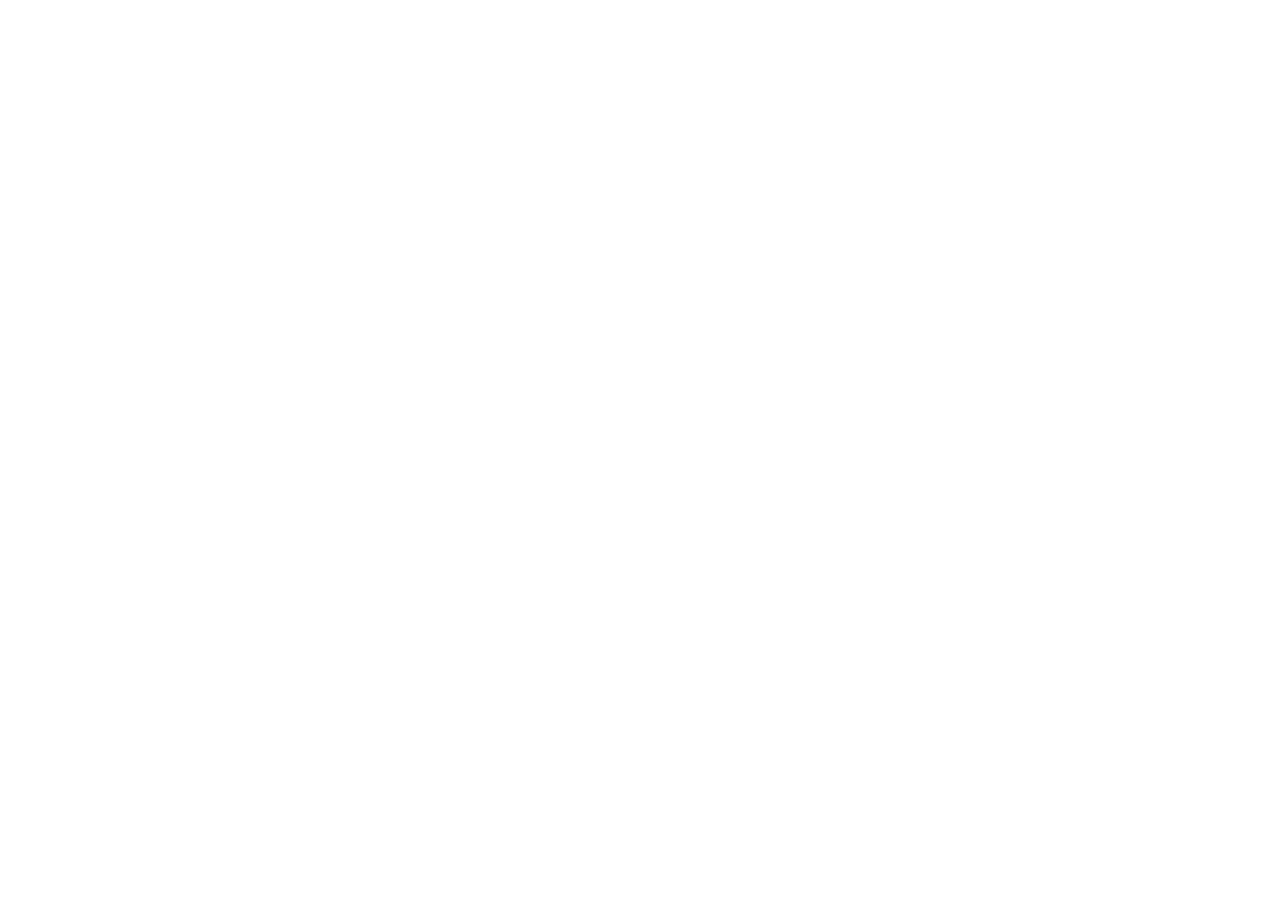
==== indexTemplate.html @ afa94430 "Создаёт шаблон разметки" ====
<!DOCTYPE html>
<html lang="ru">
<head>
  <meta charset="UTF-8">
  <meta http-equiv="X-UA-Compatible" content="IE=edge">
  <meta name="viewport" content="width=device-width, initial-scale=1.0">
  <title>LigaBank</title>
</head>
<body>
  <header></header>
  <main></main>
  <footer></footer>
</body>
</html>
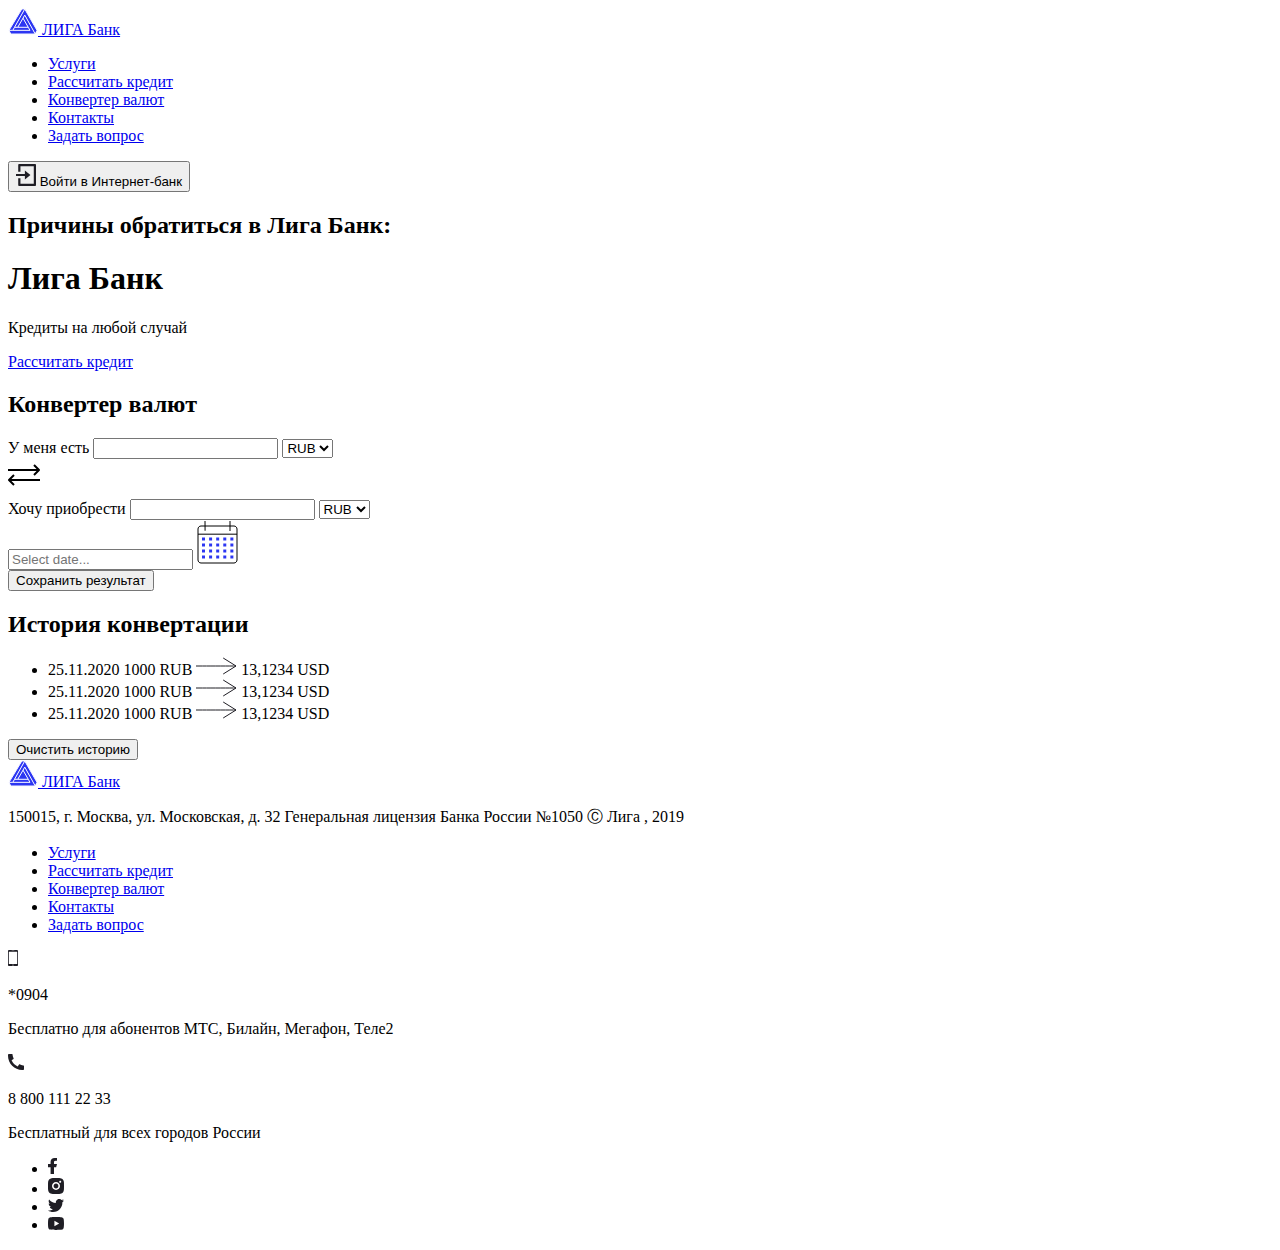
==== commit d73c6f37: "Создает начальную HTML структуру" ====
--- a/indexTemplate.html
+++ b/indexTemplate.html
@@ -7,8 +7,242 @@
   <title>LigaBank</title>
 </head>
 <body>
-  <header></header>
-  <main></main>
-  <footer></footer>
+  <div class="container">
+    <!-- header: -->
+    <header class="header">
+      <a class="logo" href="#">
+        <svg class="logo-svg" width="30" height="27" viewBox="0 0 30 27" fill="none" xmlns="http://www.w3.org/2000/svg">
+          <path d="M16.75 1H13.8333L1 22.3415H4.79167L6.54167 19.2927L16.75 1Z" fill="#2C36F2"/>
+          <path d="M2.75 26H27.25L16.75 7.09756L15 10.1463L20.25 19.2927L22 22.3415H4.79167H1L2.75 26Z" fill="#2C36F2"/>
+          <path d="M22 22.3415L20.25 19.2927H9.75H6.54167L4.79167 22.3415H22Z" fill="#2C36F2"/>
+          <path d="M27.25 26L29 22.3415L16.75 1L6.54167 19.2927H9.75L15 10.1463L16.75 7.09756L27.25 26Z" fill="#2C36F2"/>
+          <path d="M15 10.1463L9.75 19.2927H20.25L15 10.1463Z" fill="#2C36F2"/>
+          <path d="M27.25 26H2.75L1 22.3415M27.25 26L29 22.3415L16.75 1M27.25 26L16.75 7.09756L15 10.1463M16.75 1H13.8333L1 22.3415M16.75 1L6.54167 19.2927M1 22.3415H4.79167M15 10.1463L9.75 19.2927M15 10.1463L20.25 19.2927M9.75 19.2927H20.25M9.75 19.2927H6.54167M20.25 19.2927L22 22.3415H4.79167M6.54167 19.2927L4.79167 22.3415" stroke="#F6F7FF"/>
+        </svg>
+        <span>ЛИГА Банк</span>
+      </a>
+      <ul class="navigator">
+        <li><a href="#">Услуги</a></li>
+        <li><a href="#">Рассчитать кредит</a></li>
+        <li><a href="#">Конвертер валют</a></li>
+        <li><a href="#">Контакты</a></li>
+        <li><a href="#">Задать вопрос</a></li>
+      </ul>
+      <button class="enter">
+        <svg class="enter-svg" width="20" height="22" viewBox="0 0 20 22" fill="none" xmlns="http://www.w3.org/2000/svg">
+          <path d="M2.22222 14.3H4.44444V19.8H17.7778V2.2H4.44444V7.7H2.22222V1.1C2.22222 0.808262 2.33929 0.528472 2.54766 0.322183C2.75603 0.115892 3.03865 0 3.33333 0H18.8889C19.1836 0 19.4662 0.115892 19.6746 0.322183C19.8829 0.528472 20 0.808262 20 1.1V20.9C20 21.1917 19.8829 21.4715 19.6746 21.6778C19.4662 21.8841 19.1836 22 18.8889 22H3.33333C3.03865 22 2.75603 21.8841 2.54766 21.6778C2.33929 21.4715 2.22222 21.1917 2.22222 20.9V14.3ZM8.88889 9.9V6.6L14.4444 11L8.88889 15.4V12.1H0V9.9H8.88889Z" fill="#1F1E25"/>
+        </svg>
+        Войти в Интернет-банк
+      </button>
+    </header>
+    <!-- main: -->
+    <main>
+      <!-- offer: -->
+      <section class="offer">
+        <h2 class="visually-hidden">Причины обратиться в Лига Банк:</h2>
+        <div class="offer-substrate1">
+          <div class="rect1"></div>
+          <div class="rect2"></div>
+        </div>
+        <div class="offer-substrate2">
+          <div class="rect1"></div>
+          <div class="rect2"></div>
+        </div>
+        <div class="offer-loan">
+          <h1>Лига Банк</h1>
+          <p>Кредиты на любой случай</p>
+          <a href="#">Рассчитать кредит</a>
+        </div>
+        <div class="offer-cards">
+          <div class="plug"></div>
+          <div class="plug"></div>
+        </div>
+      </section>
+      <!-- converter: -->
+      <section class="converter">
+        <h2>Конвертер валют</h2>
+        <!-- form: -->
+        <form class="converter-form">
+          <div>
+            <label for="calc-input" class="calc">
+              <span>У меня есть</span>
+              <input type="text" name="" id="calc-input">
+              <select name="" id="">
+                <option>RUB</option>
+                <option>USD</option>
+                <option>EUR</option>
+                <option>GBR</option>
+              </select>
+            </label>
+            <div>
+              <svg width="53" height="36" viewBox="0 0 53 36" xmlns="http://www.w3.org/2000/svg">
+                <g>
+                  <polyline fill="none" points="26,6 31,11 26,16" stroke="#000000" stroke-linejoin="round" stroke-miterlimit="10" stroke-width="2"/>
+                  <line fill="none" stroke="#000000" stroke-linejoin="round" stroke-miterlimit="10" stroke-width="2" x1="0" x2="31" y1="11" y2="11"/>
+                  <polyline fill="none" points="6,26 1,21 6,16" stroke="#000000" stroke-linejoin="round" stroke-miterlimit="10" stroke-width="2"/>
+                  <line fill="none" stroke="#000000" stroke-linejoin="round" stroke-miterlimit="10" stroke-width="2" x1="32" x2="1" y1="21" y2="21"/>
+                </g>
+              </svg>
+            </div>       
+            <label for="calc-input" class="calc">
+              <span>Хочу приобрести</span>
+              <input type="text" name="" id="calc-input">
+              <select name="" id="">
+                <option>RUB</option>
+                <option>USD</option>
+                <option>EUR</option>
+                <option>GBR</option>
+              </select>
+            </label>
+          </div>
+          <div>
+            <div class="flatpickr">
+              <input type="text" name="" placeholder="Select date...">
+              <a>
+                <svg width="41" height="44" viewBox="0 0 41 44" fill="none" xmlns="http://www.w3.org/2000/svg">
+                  <path d="M1 14.1828H40" stroke="black"/>
+                  <path d="M8 1L8.09082 10.7419" stroke="black"/>
+                  <path d="M33 1V11" stroke="black"/>
+                  <path d="M40 40V9C40 7.34315 38.6569 6 37 6H4C2.34315 6 1 7.34315 1 9V40C1 41.6569 2.34315 43 4 43H37C38.6569 43 40 41.6569 40 40Z" stroke="black"/>
+                  <path d="M5 19H8" stroke="#2C36F2" stroke-width="3"/>
+                  <path d="M12.0908 19H15.0908" stroke="#2C36F2" stroke-width="3"/>
+                  <path d="M19.1816 19H22.1816" stroke="#2C36F2" stroke-width="3"/>
+                  <path d="M26.2725 19H29.2725" stroke="#2C36F2" stroke-width="3"/>
+                  <path d="M33.3633 19H36.3633" stroke="#2C36F2" stroke-width="3"/>
+                  <path d="M5 25H8" stroke="#2C36F2" stroke-width="3"/>
+                  <path d="M12.0908 25H15.0908" stroke="#2C36F2" stroke-width="3"/>
+                  <path d="M19.1816 25H22.1816" stroke="#2C36F2" stroke-width="3"/>
+                  <path d="M26.2725 25H29.2725" stroke="#2C36F2" stroke-width="3"/>
+                  <path d="M33.3633 25H36.3633" stroke="#2C36F2" stroke-width="3"/>
+                  <path d="M5 31H8" stroke="#2C36F2" stroke-width="3"/>
+                  <path d="M12.0908 31H15.0908" stroke="#2C36F2" stroke-width="3"/>
+                  <path d="M19.1816 31H22.1816" stroke="#2C36F2" stroke-width="3"/>
+                  <path d="M26.2725 31H29.2725" stroke="#2C36F2" stroke-width="3"/>
+                  <path d="M33.3633 31H36.3633" stroke="#2C36F2" stroke-width="3"/>
+                  <path d="M5 37H8" stroke="#2C36F2" stroke-width="3"/>
+                  <path d="M12.0908 37H15.0908" stroke="#2C36F2" stroke-width="3"/>
+                  <path d="M19.1816 37H22.1816" stroke="#2C36F2" stroke-width="3"/>
+                  <path d="M26.2725 37H29.2725" stroke="#2C36F2" stroke-width="3"/>
+                  <path d="M33.3633 37H36.3633" stroke="#2C36F2" stroke-width="3"/>
+                </svg>                  
+              </a>
+            </div>
+            <button type="submit">Сохранить результат</button>
+          </div>
+        </form>
+        <!-- histori: -->
+        <section class="converter-histori">
+          <h2>История конвертации</h2>
+          <ul>
+            <li>
+              <span>25.11.2020</span>
+              <span>1000 RUB</span>
+              <span>
+                <svg width="41" height="18" viewBox="0 0 41 18" fill="none" xmlns="http://www.w3.org/2000/svg">
+                  <path d="M27.2 17L40 9L27.2 1" stroke="#1F1E25"/>
+                  <path d="M40 9C34.6667 9 15.7407 9 6.66667 9H0" stroke="#1F1E25"/>
+                </svg>
+              </span>
+              <span>13,1234 USD</span>
+            </li>
+            <li>
+              <span>25.11.2020</span>
+              <span>1000 RUB</span>
+              <span>
+                <svg width="41" height="18" viewBox="0 0 41 18" fill="none" xmlns="http://www.w3.org/2000/svg">
+                  <path d="M27.2 17L40 9L27.2 1" stroke="#1F1E25"/>
+                  <path d="M40 9C34.6667 9 15.7407 9 6.66667 9H0" stroke="#1F1E25"/>
+                </svg>
+              </span>
+              <span>13,1234 USD</span>
+            </li>
+            <li>
+              <span>25.11.2020</span>
+              <span>1000 RUB</span>
+              <span>
+                <svg width="41" height="18" viewBox="0 0 41 18" fill="none" xmlns="http://www.w3.org/2000/svg">
+                  <path d="M27.2 17L40 9L27.2 1" stroke="#1F1E25"/>
+                  <path d="M40 9C34.6667 9 15.7407 9 6.66667 9H0" stroke="#1F1E25"/>
+                </svg>
+              </span>
+              <span>13,1234 USD</span>
+            </li>
+          </ul>
+          <ul>
+
+          </ul>
+          <button>Очистить историю</button>
+        </section>
+      </section>
+    </main>
+    <!-- footer: -->
+    <footer>
+      <div class="position">
+        <a class="logo" href="#">
+          <svg class="logo-svg" width="30" height="27" viewBox="0 0 30 27" fill="none" xmlns="http://www.w3.org/2000/svg">
+            <path d="M16.75 1H13.8333L1 22.3415H4.79167L6.54167 19.2927L16.75 1Z" fill="#2C36F2"/>
+            <path d="M2.75 26H27.25L16.75 7.09756L15 10.1463L20.25 19.2927L22 22.3415H4.79167H1L2.75 26Z" fill="#2C36F2"/>
+            <path d="M22 22.3415L20.25 19.2927H9.75H6.54167L4.79167 22.3415H22Z" fill="#2C36F2"/>
+            <path d="M27.25 26L29 22.3415L16.75 1L6.54167 19.2927H9.75L15 10.1463L16.75 7.09756L27.25 26Z" fill="#2C36F2"/>
+            <path d="M15 10.1463L9.75 19.2927H20.25L15 10.1463Z" fill="#2C36F2"/>
+            <path d="M27.25 26H2.75L1 22.3415M27.25 26L29 22.3415L16.75 1M27.25 26L16.75 7.09756L15 10.1463M16.75 1H13.8333L1 22.3415M16.75 1L6.54167 19.2927M1 22.3415H4.79167M15 10.1463L9.75 19.2927M15 10.1463L20.25 19.2927M9.75 19.2927H20.25M9.75 19.2927H6.54167M20.25 19.2927L22 22.3415H4.79167M6.54167 19.2927L4.79167 22.3415" stroke="#F6F7FF"/>
+          </svg>
+          <span>ЛИГА Банк</span>
+        </a>
+        <p>150015, г. Москва, ул. Московская, д. 32 Генеральная лицензия Банка России №1050 Ⓒ Лига , 2019</p>
+      </div>
+      <ul class="navigator">
+        <li><a href="#">Услуги</a></li>
+        <li><a href="#">Рассчитать кредит</a></li>
+        <li><a href="#">Конвертер валют</a></li>
+        <li><a href="#">Контакты</a></li>
+        <li><a href="#">Задать вопрос</a></li>
+      </ul>
+      <div class="emergency">
+        <svg class="emergency-svg" width="10" height="16" viewBox="0 0 10 16" fill="none" xmlns="http://www.w3.org/2000/svg">
+          <path d="M8.8373 0H1.1627C0.523313 0 0 0.485943 0 1.08069V14.9189C0 15.5136 0.523313 16 1.1627 16H8.8373C9.47669 16 10 15.5145 10 14.9193V1.08069C10 0.485943 9.47669 0 8.8373 0ZM3.77238 0.778971H6.22762C6.30533 0.778971 6.36829 0.837486 6.36829 0.910171C6.36829 0.9824 6.30533 1.04091 6.22762 1.04091H3.77238C3.69467 1.04091 3.63171 0.9824 3.63171 0.910171C3.63171 0.837486 3.69467 0.778971 3.77238 0.778971ZM5 15.4597C4.67883 15.4597 4.41865 15.2178 4.41865 14.9189C4.41865 14.6199 4.67883 14.3785 5 14.3785C5.32117 14.3785 5.58135 14.6199 5.58135 14.9189C5.58135 15.2178 5.32117 15.4597 5 15.4597ZM9.19093 14H0.809069V1.71383H9.19093V14Z" fill="#1F1E25"/>
+        </svg>
+        <p>*0904</p>
+        <p>Бесплатно для абонентов МТС, Билайн, Мегафон, Теле2</p>
+      </div>
+      <div class="phone">
+        <svg class="phone-svg" width="16" height="16" viewBox="0 0 16 16" fill="none" xmlns="http://www.w3.org/2000/svg">
+          <path d="M15.9991 11.9282V15.0712C15.9992 15.2962 15.914 15.5129 15.7605 15.6775C15.6071 15.8422 15.397 15.9425 15.1725 15.9582C14.7841 15.9849 14.4668 15.9991 14.2214 15.9991C6.36676 15.9991 0 9.63235 0 1.77768C0 1.53236 0.0133326 1.21504 0.0408866 0.826621C0.056639 0.602139 0.156952 0.391988 0.321585 0.238572C0.486218 0.0851569 0.702915 -0.000101713 0.927949 2.28058e-07H4.07089C4.18114 -0.000111402 4.28749 0.0407613 4.36929 0.114678C4.4511 0.188596 4.5025 0.29028 4.51353 0.399978C4.53397 0.604411 4.55264 0.767069 4.57041 0.890617C4.74706 2.12337 5.10905 3.32233 5.64413 4.44687C5.72857 4.62463 5.67346 4.83706 5.51347 4.95084L3.59536 6.32143C4.76814 9.05412 6.94588 11.2319 9.67857 12.4046L11.0474 10.4901C11.1033 10.4119 11.185 10.3558 11.278 10.3316C11.3711 10.3074 11.4697 10.3166 11.5567 10.3576C12.6811 10.8917 13.8797 11.2528 15.1121 11.4287C15.2356 11.4465 15.3983 11.466 15.6009 11.4856C15.7105 11.4968 15.8119 11.5483 15.8857 11.6301C15.9594 11.7119 16.0001 11.8181 16 11.9282H15.9991Z" fill="#1F1E25"/>
+        </svg>
+        <p>8 800 111 22 33</p>
+        <p>Бесплатный для всех городов России</p>
+      </div>
+      <ul class="websites">
+        <li>
+          <a href="#" class="network" area-label="Посетите...">
+            <svg width="9" height="16" viewBox="0 0 9 16" fill="none" xmlns="http://www.w3.org/2000/svg">
+              <path d="M6 9.2H8.14286L9 6H6V4.4C6 3.576 6 2.8 7.71429 2.8H9V0.112C8.72057 0.0776001 7.66543 0 6.55114 0C4.224 0 2.57143 1.3256 2.57143 3.76V6H0V9.2H2.57143V16H6V9.2Z" fill="#1F1E25"/>
+            </svg>
+          </a>
+        </li>
+        <li>
+          <a href="#" class="network" area-label="Посетите...">
+            <svg width="16" height="16" viewBox="0 0 16 16" fill="none" xmlns="http://www.w3.org/2000/svg">
+              <path d="M8 0C10.1736 0 10.4448 0.00799995 11.2976 0.048C12.1496 0.088 12.7296 0.2216 13.24 0.42C13.768 0.6232 14.2128 0.8984 14.6576 1.3424C15.0644 1.74232 15.3792 2.22607 15.58 2.76C15.7776 3.2696 15.912 3.8504 15.952 4.7024C15.9896 5.5552 16 5.8264 16 8C16 10.1736 15.992 10.4448 15.952 11.2976C15.912 12.1496 15.7776 12.7296 15.58 13.24C15.3797 13.7742 15.0649 14.2581 14.6576 14.6576C14.2576 15.0643 13.7738 15.379 13.24 15.58C12.7304 15.7776 12.1496 15.912 11.2976 15.952C10.4448 15.9896 10.1736 16 8 16C5.8264 16 5.5552 15.992 4.7024 15.952C3.8504 15.912 3.2704 15.7776 2.76 15.58C2.22586 15.3796 1.74202 15.0648 1.3424 14.6576C0.935525 14.2577 0.620745 13.774 0.42 13.24C0.2216 12.7304 0.088 12.1496 0.048 11.2976C0.0104 10.4448 0 10.1736 0 8C0 5.8264 0.00799995 5.5552 0.048 4.7024C0.088 3.8496 0.2216 3.2704 0.42 2.76C0.620189 2.22574 0.935043 1.74186 1.3424 1.3424C1.74214 0.935385 2.22594 0.620583 2.76 0.42C3.2704 0.2216 3.8496 0.088 4.7024 0.048C5.5552 0.0104 5.8264 0 8 0ZM8 4C6.93913 4 5.92172 4.42143 5.17157 5.17157C4.42143 5.92172 4 6.93913 4 8C4 9.06087 4.42143 10.0783 5.17157 10.8284C5.92172 11.5786 6.93913 12 8 12C9.06087 12 10.0783 11.5786 10.8284 10.8284C11.5786 10.0783 12 9.06087 12 8C12 6.93913 11.5786 5.92172 10.8284 5.17157C10.0783 4.42143 9.06087 4 8 4ZM13.2 3.8C13.2 3.53478 13.0946 3.28043 12.9071 3.09289C12.7196 2.90536 12.4652 2.8 12.2 2.8C11.9348 2.8 11.6804 2.90536 11.4929 3.09289C11.3054 3.28043 11.2 3.53478 11.2 3.8C11.2 4.06522 11.3054 4.31957 11.4929 4.50711C11.6804 4.69464 11.9348 4.8 12.2 4.8C12.4652 4.8 12.7196 4.69464 12.9071 4.50711C13.0946 4.31957 13.2 4.06522 13.2 3.8ZM8 5.6C8.63652 5.6 9.24697 5.85286 9.69706 6.30294C10.1471 6.75303 10.4 7.36348 10.4 8C10.4 8.63652 10.1471 9.24697 9.69706 9.69706C9.24697 10.1471 8.63652 10.4 8 10.4C7.36348 10.4 6.75303 10.1471 6.30294 9.69706C5.85286 9.24697 5.6 8.63652 5.6 8C5.6 7.36348 5.85286 6.75303 6.30294 6.30294C6.75303 5.85286 7.36348 5.6 8 5.6Z" fill="#1F1E25"/>
+            </svg>
+          </a>
+        </li>
+        <li>
+          <a href="#" class="network" area-label="Посетите...">
+            <svg width="16" height="13" viewBox="0 0 16 13" fill="none" xmlns="http://www.w3.org/2000/svg">
+              <path d="M15.9992 1.54324C15.4 1.80812 14.7645 1.98209 14.1138 2.05937C14.7996 1.64947 15.313 1.00438 15.5581 0.244297C14.9144 0.627078 14.2088 0.895338 13.4733 1.04045C12.9793 0.512227 12.3245 0.161908 11.6106 0.0439529C10.8968 -0.0740019 10.164 0.047017 9.52611 0.388195C8.88822 0.729374 8.38099 1.2716 8.08329 1.93057C7.78559 2.58954 7.71409 3.32833 7.87991 4.0321C6.57465 3.96673 5.29775 3.62777 4.13209 3.03724C2.96644 2.4467 1.93809 1.6178 1.11381 0.604331C0.822049 1.10512 0.668725 1.67441 0.669545 2.2539C0.669545 3.39126 1.24882 4.39606 2.12951 4.98435C1.60833 4.96795 1.09861 4.8273 0.642857 4.57411V4.6149C0.643014 5.37238 0.905313 6.1065 1.38528 6.69279C1.86525 7.27907 2.53335 7.68144 3.27629 7.83167C2.79248 7.96269 2.28517 7.98201 1.79278 7.88815C2.00225 8.54016 2.41052 9.11038 2.96043 9.51897C3.51034 9.92757 4.17436 10.1541 4.8595 10.1668C4.17856 10.7012 3.39888 11.0963 2.56506 11.3294C1.73123 11.5625 0.859598 11.6291 0 11.5253C1.50055 12.4897 3.24733 13.0017 5.0314 13C11.0699 13 14.3721 8.0011 14.3721 3.66579C14.3721 3.5246 14.3681 3.38184 14.3619 3.24222C15.0046 2.778 15.5593 2.20293 16 1.54403L15.9992 1.54324Z" fill="#1F1E25"/>
+            </svg>
+          </a>
+        </li>
+        <li>
+          <a href="#" class="network" area-label="Посетите...">
+            <svg width="16" height="13" viewBox="0 0 16 13" fill="none" xmlns="http://www.w3.org/2000/svg">
+              <path d="M15.6344 2.02963C16 3.4775 16 6.5 16 6.5C16 6.5 16 9.5225 15.6344 10.9704C15.4312 11.7707 14.8368 12.4004 14.084 12.6132C12.7168 13 8 13 8 13C8 13 3.2856 13 1.916 12.6132C1.16 12.3971 0.5664 11.7683 0.3656 10.9704C2.38419e-08 9.5225 0 6.5 0 6.5C0 6.5 2.38419e-08 3.4775 0.3656 2.02963C0.5688 1.22931 1.1632 0.599625 1.916 0.38675C3.2856 -1.45286e-07 8 0 8 0C8 0 12.7168 -1.45286e-07 14.084 0.38675C14.84 0.602875 15.4336 1.23175 15.6344 2.02963ZM6.4 9.34375L11.2 6.5L6.4 3.65625V9.34375Z" fill="#1F1E25"/>
+            </svg>
+          </a>
+        </li>
+      </ul>
+    </footer>
+  </div>
 </body>
-</html>+</html>
